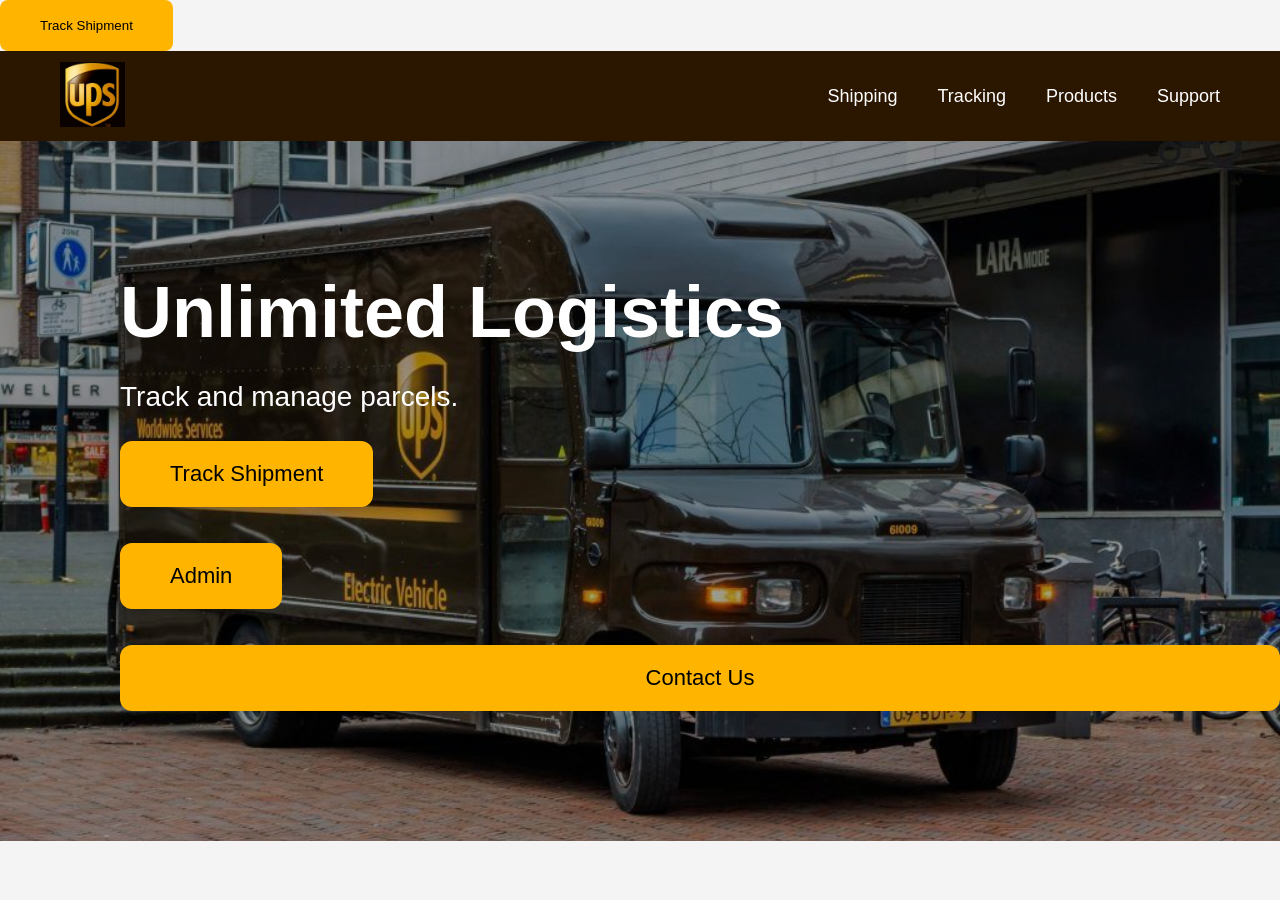
==== index.html @ 81b05ffc "UPS Shipping Website" ====
<!DOCTYPE html>

<a href="track.html">

<button>

Track Shipment

</button>

</a>

<head>

<title>UPS</title>

<link
rel="stylesheet"
href="style.css">

</head>

<body>

<nav>

<div class="logo">

<img
src="ups-logo.png"

height="70">

</div>

<ul>

<li>Shipping</li>

<li>
<a href="track.html">
Tracking
</a>
</li>

<li>Products</li>

<li>Support</li>

</ul>

</nav>


<section class="hero">

<h1>

Unlimited Logistics

</h1>

<p>

Track and manage parcels.

</p>

<a href="track.html">

<button>

Track Shipment

</button>

</a>

<br><br>

<a href="login.html">

<button>

Admin

</button>

</a>

<br><br>

<button
onclick="window.location.href='mailto:upsshipping025@gmail.com'">

Contact Us

</button>

</section>
</a>

</section>

</body>

</html>
---- style.css ----
body{

margin:0;

font-family:Arial;

background:#f4f4f4;

}


/* HEADER */

nav{

height:90px;

background:#2b1600;

display:flex;

justify-content:space-between;

align-items:center;

padding:0 60px;

}


.logo img{

height:65px;

}


ul{

display:flex;

gap:40px;

list-style:none;

}


ul li{

color:white;

font-size:18px;

}


a{

text-decoration:none;

color:white;

}


/* HOME PAGE */

.hero{

height:700px;

background:

linear-gradient(

rgba(0,0,0,.35),

rgba(0,0,0,.35)

),

url("ups-van.jpg");


background-size:cover;

background-position:center;


display:flex;

flex-direction:column;

justify-content:center;

padding-left:120px;

color:white;

}


.hero h1{

font-size:72px;

margin:0;

}


.hero p{

font-size:28px;

width:650px;

}


.hero button{

background:#ffb500;

color:black;

padding:20px 50px;

border:none;

border-radius:12px;

font-size:22px;

cursor:pointer;

}


/* TRACK PAGE */

input{

width:450px;

padding:18px;

font-size:18px;

margin-top:20px;

border-radius:8px;

border:none;

}


button{

background:#ffb500;

padding:18px 40px;

border:none;

border-radius:8px;

cursor:pointer;

}


#result{

margin-top:40px;

font-size:26px;

color:black;
@media(max-width:768px){

.hero{

padding-left:40px;

height:600px;

}

.hero h1{

font-size:42px;

}

.hero p{

font-size:20px;

width:90%;

}

input{

width:90%;

}

button{

width:90%;

}

nav{

padding:20px;

flex-direction:column;

height:auto;

}

ul{

flex-direction:column;

gap:20px;

}

}
}
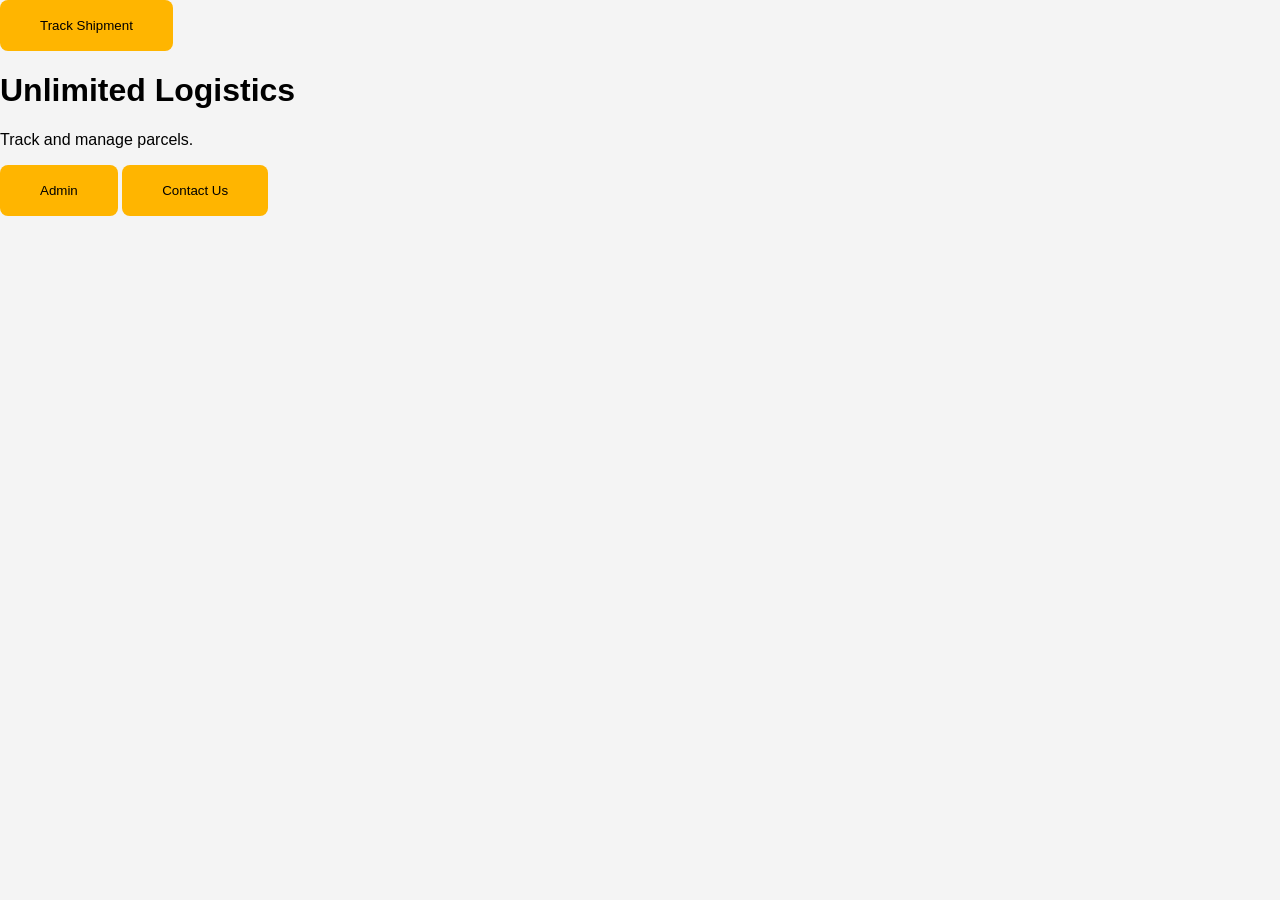
==== commit 53624d01: "UPS Shipping Website" ====
--- a/index.html
+++ b/index.html
@@ -1,106 +1,38 @@
 <!DOCTYPE html>
 
-<a href="track.html">
-
-<button>
-
-Track Shipment
-
-</button>
-
-</a>
+<html>
 
 <head>
 
+<meta name="viewport" content="width=device-width, initial-scale=1.0">
+
 <title>UPS</title>
 
-<link
-rel="stylesheet"
-href="style.css">
+<link rel="stylesheet" href="style.css">
 
 </head>
 
 <body>
 
-<nav>
+<a href="track.html">
+<button>
+Track Shipment
+</button>
+</a>
 
-<div class="logo">
+<h1>Unlimited Logistics</h1>
 
-<img
-src="ups-logo.png"
+<p>Track and manage parcels.</p>
 
-height="70">
-
-</div>
-
-<ul>
-
-<li>Shipping</li>
-
-<li>
-<a href="track.html">
-Tracking
+<a href="admin.html">
+<button>
+Admin
+</button>
 </a>
-</li>
-
-<li>Products</li>
-
-<li>Support</li>
-
-</ul>
-
-</nav>
-
-
-<section class="hero">
-
-<h1>
-
-Unlimited Logistics
-
-</h1>
-
-<p>
-
-Track and manage parcels.
-
-</p>
-
-<a href="track.html">
 
 <button>
-
-Track Shipment
-
+Contact Us
 </button>
-
-</a>
-
-<br><br>
-
-<a href="login.html">
-
-<button>
-
-Admin
-
-</button>
-
-</a>
-
-<br><br>
-
-<button
-onclick="window.location.href='mailto:upsshipping025@gmail.com'">
-
-Contact Us
-
-</button>
-
-</section>
-</a>
-
-</section>
 
 </body>
 
--- a/style.css
+++ b/style.css
@@ -234,4 +234,33 @@
 }
 
 }
+}
+@media (max-width: 768px) {
+
+h1{
+font-size: 42px;
+}
+
+button{
+width: 90%;
+max-width: 300px;
+font-size: 18px;
+padding: 15px;
+margin-bottom: 15px;
+}
+
+nav{
+flex-direction: column;
+}
+
+.hero{
+height: auto;
+padding: 40px 20px;
+}
+
+img{
+max-width:100%;
+height:auto;
+}
+
 }
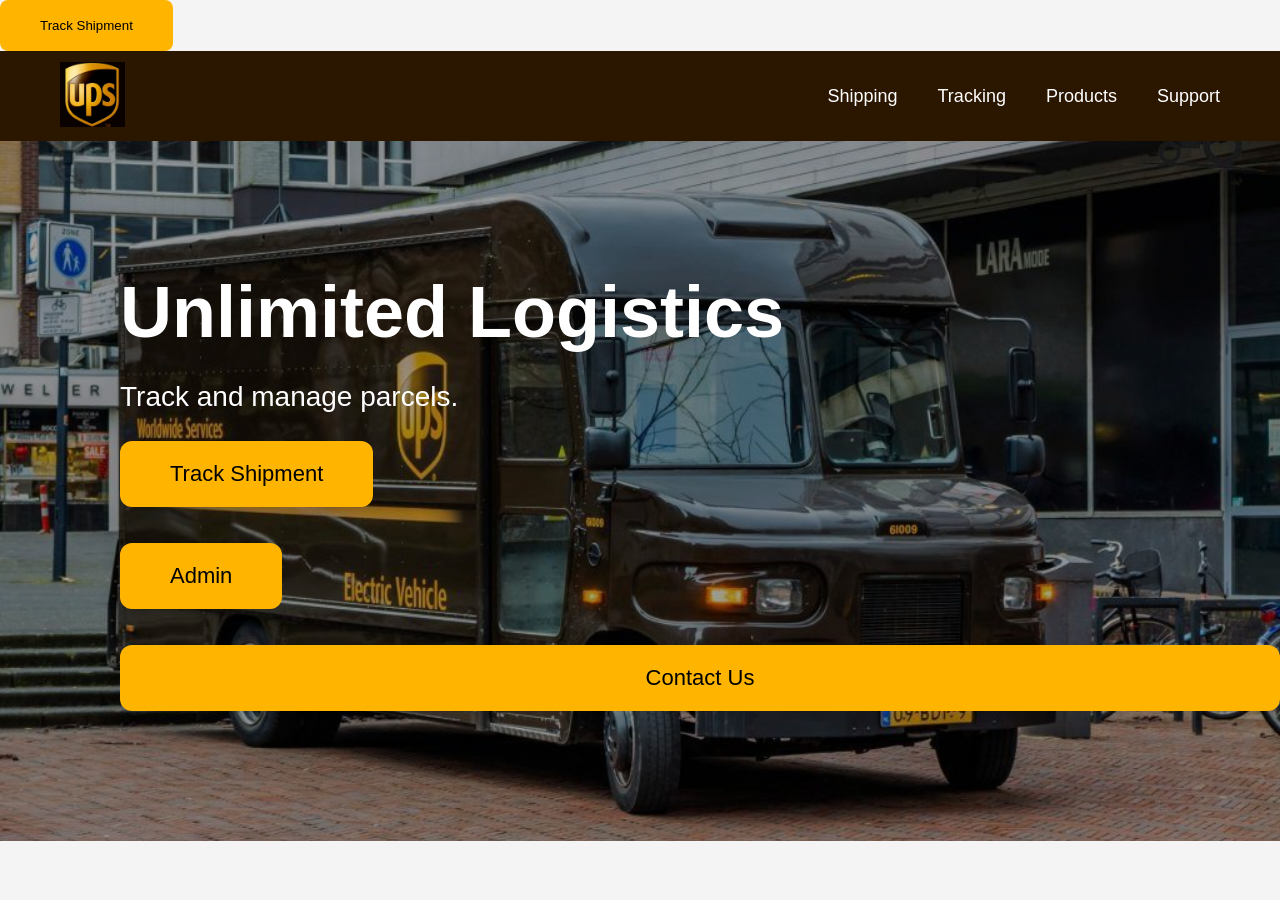
==== commit 520502f8: "restore layout" ====
--- a/index.html
+++ b/index.html
@@ -1,38 +1,106 @@
 <!DOCTYPE html>
 
-<html>
+<a href="track.html">
 
-<head>
+<button>
 
+Track Shipment
+
+</button>
+
+</a>
+
+<head></head>
 <meta name="viewport" content="width=device-width, initial-scale=1.0">
-
 <title>UPS</title>
 
-<link rel="stylesheet" href="style.css">
+<link
+rel="stylesheet"
+href="style.css">
 
 </head>
 
 <body>
 
+<nav>
+
+<div class="logo">
+
+<img
+src="ups-logo.png"
+
+height="70">
+
+</div>
+
+<ul>
+
+<li>Shipping</li>
+
+<li>
 <a href="track.html">
+Tracking
+</a>
+</li>
+
+<li>Products</li>
+
+<li>Support</li>
+
+</ul>
+
+</nav>
+
+
+<section class="hero">
+
+<h1>
+
+Unlimited Logistics
+
+</h1>
+
+<p>
+
+Track and manage parcels.
+
+</p>
+
+<a href="track.html">
+
 <button>
+
 Track Shipment
+
 </button>
+
 </a>
 
-<h1>Unlimited Logistics</h1>
+<br><br>
 
-<p>Track and manage parcels.</p>
+<a href="login.html">
 
-<a href="admin.html">
 <button>
+
 Admin
+
 </button>
+
 </a>
 
-<button>
+<br><br>
+
+<button
+onclick="window.location.href='mailto:upsshipping025@gmail.com'">
+
 Contact Us
+
 </button>
+
+</section>
+</a>
+
+</section>
 
 </body>
 
